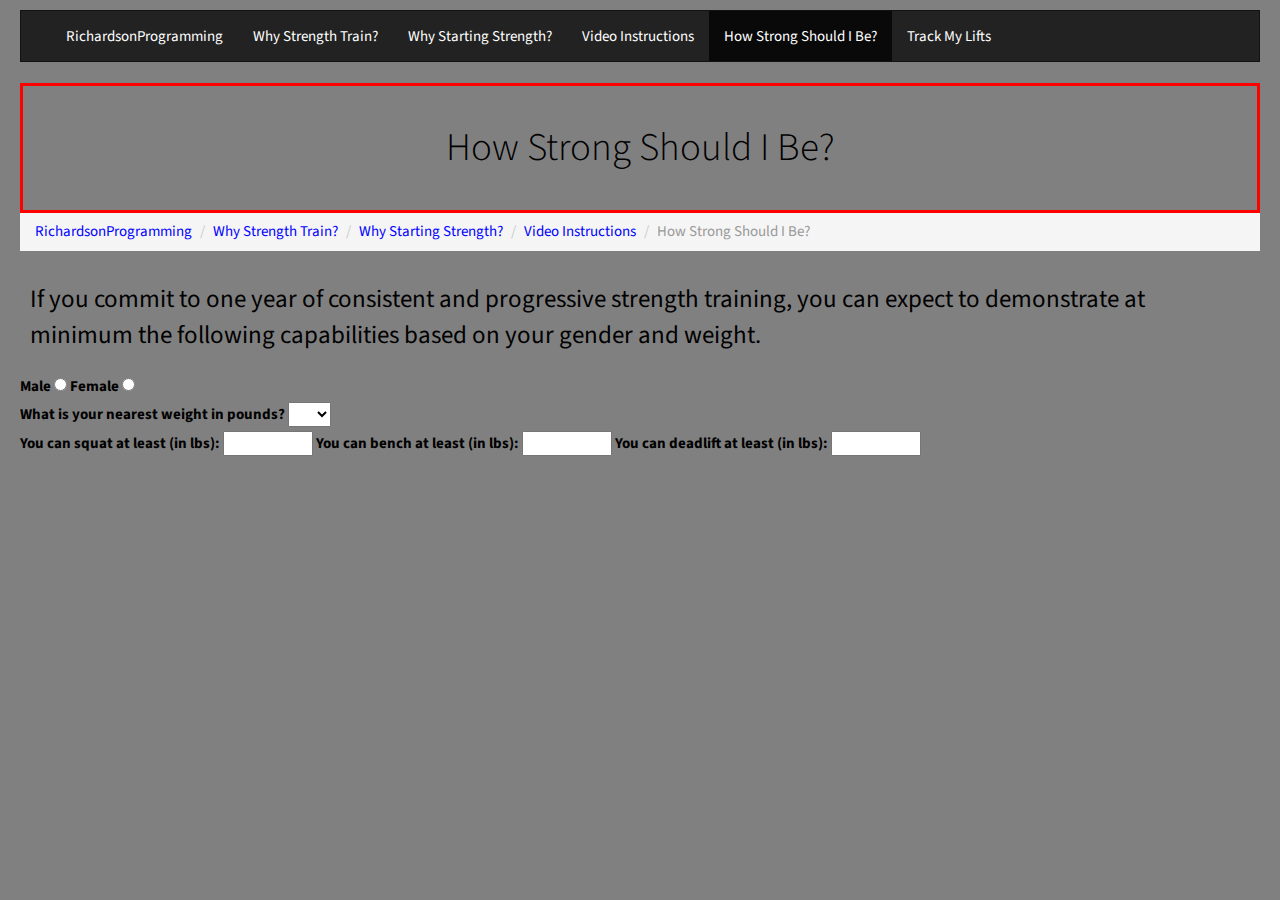
==== html/howStrong.html @ 3e98726e "First Commit" ====
<!doctype html>
<html lang="en">
<head>
<title>How Strong Should I Be?</title>
<meta charset="utf-8">
      <!-- import jQuery -->
<script src="http://code.jquery.com/jquery-1.11.3.min.js"></script>
<script src="../js/bootstrap.min.js"></script>
<script src="../js/howStrong.js"></script>
<link rel="stylesheet" href="../css/bootstrap.min.css"/>
<!-- import our own stylesheet -->
<link rel="stylesheet" type="text/css" href="../css/styles.css"/>


</head>

<body>

<!-- make Navbar-->

<nav class="navbar navbar-default">  
  <div class="container-fluid">
   <div class="navbar-header">
     <button type="button" class="navbar-toggle collapsed" data-toggle="collapse" data-target="#main-navbar" aria-expanded="false">
     <span class="sr-only">Toggle navigation</span>
        <span class="icon-bar"></span>
        <span class="icon-bar"></span>
        <span class="icon-bar"></span>
      </button>
   </div> 
   <div class="collapse navbar-collapse"  id="main-navbar">
     <ul class="nav navbar-nav">
       <li><a href="http://www.richardsonprogramming.com">RichardsonProgramming</a></li>
       <li><a href="../index.html">Why Strength Train?</a></li>
       <li><a href="whySSBT.html">Why Starting Strength?</a></li>
       <li><a href="videos.html">Video Instructions</a></li>
       <li class="active"><a href="#">How Strong Should I Be?</a></li>
       <li><a href="trackLifts.html">Track My Lifts</a></li>
     </ul>
   </div>
   </div>
  </nav>

<div class= "main">
<h1>How Strong Should I Be? </h1>
</div>

  <ol class="breadcrumb">
  <li><a href="http://www.richardsonprogramming.com">RichardsonProgramming</a></li>
  <li><a href="../index.html">Why Strength Train?</a></li>
  <li><a href="whySSBT.html">Why Starting Strength?</a></li>
  <li><a href="videos.html">Video Instructions</a></li>
  <li class="active">How Strong Should I Be?</li>
  </ol>

<p>If you commit to one year of consistent and progressive strength training, you can expect to demonstrate at minimum the following capabilities based on your gender and weight.</p>

<form>
<label>
Male
<input id = "maleButton" type = "radio" name =buttons value = "Male">
</label>
<label>
Female
<input id = "femaleButton" type = "radio" name =buttons value = "Female">
</label>
</form>

<form>
<label>
What is your nearest weight in pounds?
</label>
<select class = "weightRange" name = "weight">
<option value=""></option>
<option value="97">97</option>
<option value="105">105</option>
<option value="114">114</option>
<option value="123">123</option>
<option value="132">132</option> 
<option value="148">148</option>
<option value="165">165</option>
<option value="181">181</option>
<option value="198">198</option>
<option value="220">220</option>
<option value="242">242</option>
<option value="275">275</option>
</select>
</form>

<label>You can squat at least (in lbs):
<input id="squat" type="text" name="squat"></input>
</label>
<label>You can bench at least (in lbs):
<input id="bench" type="text" name="bench"></input>
<label>You can deadlift at least (in lbs):
<input id="deadlift" type="text" name="deadlift"></input>
</label>


<div id="BLANK">
</div>

</body>

</html>
---- css/styles.css ----
/* This changes the background to grey and adjusts layout*/
body{
	background: grey;
	color: black;
	margin-left: 20px;
	margin-right: 20px;
	padding-bottom: 20px;
	padding-top: 10px;
}

/* This changes the font family to monospace and makes a red border */
.main{
	font-family: monospace;
	border: 3px solid red;
	padding: 20px;
	padding-bottom: 30px;
}

/* This centers the heading */
.main {
	text-align: center;

}

.about {
	text-indent: 40px;
}
h2{
	text-decoration: underline;
}

/* This makes the image responsize--adjusts it for screensize */
img{
	max-width: 100%;
	height: auto;
}

a{
color: blue;
text-decoration: none;
}

.indent{
margin-left:15px;
}
p{
	padding: 10px;
font-size:25px;
}

label textarea{
	vertical-align: middle;
}

input[type=text] {
width: 90px;
height: 25px;
}
input[type=radio]{
	size: 30px;
}
table {
    border-collapse:collapse;
    width: 100%;
    
}

table th{
	border:2px solid black;
	height: 50px;
	text-align: center;
}

table td {
   border:2px solid black;
   padding-right: 5px;
   padding-left: 5px;
   text-align: center;
}
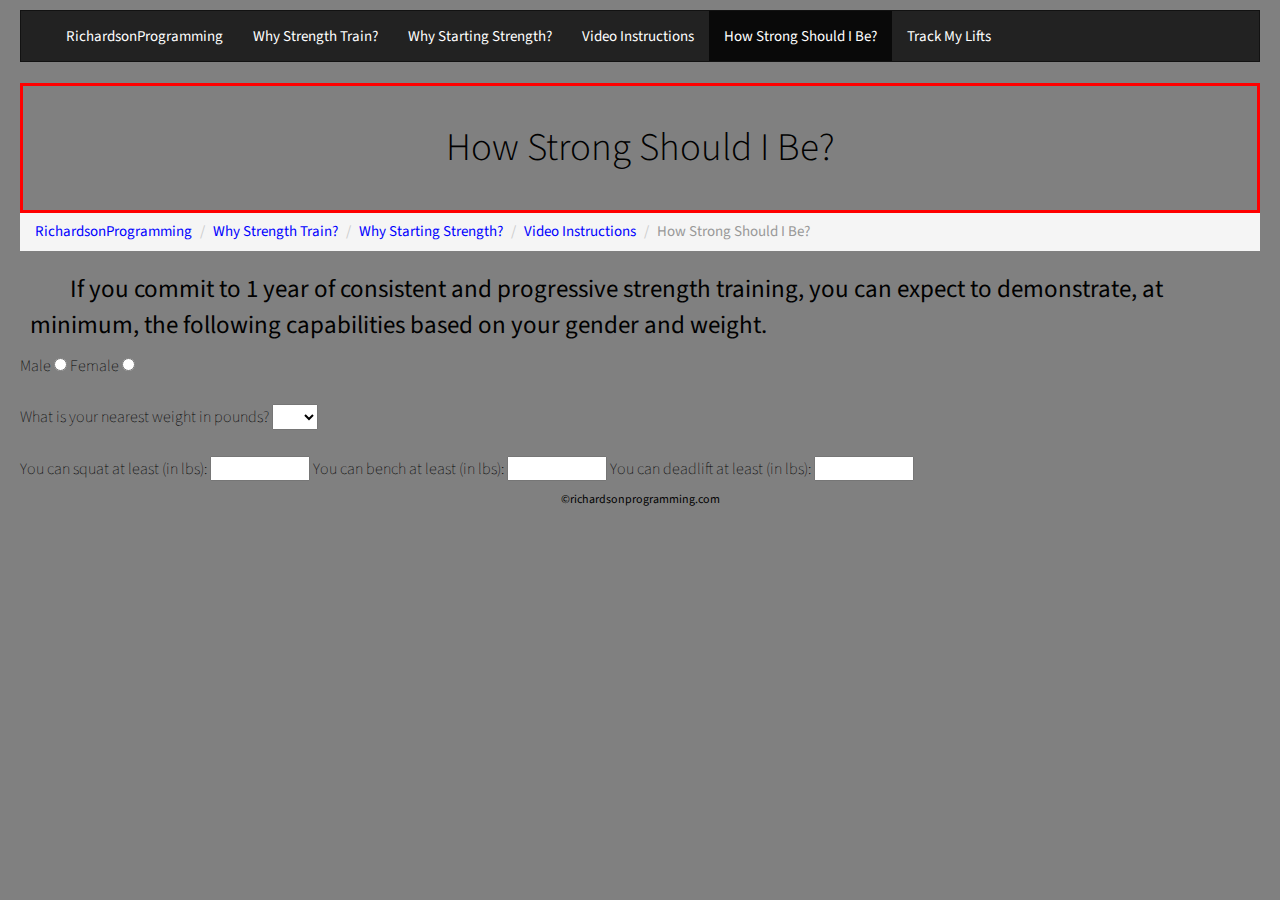
==== commit 0cc4ebd9: "Revised html to use semantic tags" ====
--- a/html/howStrong.html
+++ b/html/howStrong.html
@@ -1,105 +1,101 @@
-<!doctype html>
+<!DOCTYPE html>
 <html lang="en">
-<head>
-<title>How Strong Should I Be?</title>
-<meta charset="utf-8">
-      <!-- import jQuery -->
-<script src="http://code.jquery.com/jquery-1.11.3.min.js"></script>
-<script src="../js/bootstrap.min.js"></script>
-<script src="../js/howStrong.js"></script>
-<link rel="stylesheet" href="../css/bootstrap.min.css"/>
-<!-- import our own stylesheet -->
-<link rel="stylesheet" type="text/css" href="../css/styles.css"/>
+  <head>
+    <title>How Strong Should I Be?</title>
+    <meta charset="utf-8">
+    <!-- import jQuery -->
+    <script src="http://code.jquery.com/jquery-1.11.3.min.js"></script>
+    <script src="../js/bootstrap.min.js"></script>
+    <script src="../js/howStrong.js"></script>
+    <link rel="stylesheet" href="../css/bootstrap.min.css"/>
+    <!-- import own stylesheet -->
+    <link rel="stylesheet" type="text/css" href="../css/styles.css"/>
+  </head>
 
+  <body>
+    <nav class="navbar navbar-default" role="navigation">  
+      <div class="container-fluid">
+        <div class="navbar-header">
+          <button type="button" class="navbar-toggle collapsed" data-toggle="collapse" data-target="#main-navbar" aria-expanded="false">
+          <span class="sr-only">Toggle navigation</span>
+            <span class="icon-bar"></span>
+            <span class="icon-bar"></span>
+            <span class="icon-bar"></span>
+          </button>
+        </div> 
+        <div class="collapse navbar-collapse"  id="main-navbar">
+          <ul class="nav navbar-nav">
+            <li><a href="http://www.richardsonprogramming.com">RichardsonProgramming</a></li>
+            <li><a href="../index.html">Why Strength Train?</a></li>
+            <li><a href="whySSBT.html">Why Starting Strength?</a></li>
+            <li><a href="videos.html">Video Instructions</a></li>
+            <li class="active"><a href="#">How Strong Should I Be?</a></li>
+            <li><a href="trackLifts.html">Track My Lifts</a></li>
+          </ul>
+        </div>
+      </div>
+    </nav>
 
-</head>
+    <header class= "main">
+      <h1>How Strong Should I Be? </h1>
+    </header>
 
-<body>
+    <ol class="breadcrumb" role="navigation">
+      <li><a href="http://www.richardsonprogramming.com">RichardsonProgramming</a></li>
+      <li><a href="../index.html">Why Strength Train?</a></li>
+      <li><a href="whySSBT.html">Why Starting Strength?</a></li>
+      <li><a href="videos.html">Video Instructions</a></li>
+      <li class="active">How Strong Should I Be?</li>
+    </ol>
 
-<!-- make Navbar-->
+    <section>
+      <p class="about">If you commit to 1 year of consistent and progressive strength training, you can expect to demonstrate, at minimum, the following capabilities based on your gender and weight.</p>
+    </section>
+    
+    <section>
+      <label for="maleButton">Male
+        <input id = "maleButton" type = "radio" name =buttons value = "Male"/>
+      </label>
+      <label for="femaleButton">Female
+        <input id = "femaleButton" type = "radio" name =buttons value = "Female"/>
+      </label>
+    </section>
+    <br>
 
-<nav class="navbar navbar-default">  
-  <div class="container-fluid">
-   <div class="navbar-header">
-     <button type="button" class="navbar-toggle collapsed" data-toggle="collapse" data-target="#main-navbar" aria-expanded="false">
-     <span class="sr-only">Toggle navigation</span>
-        <span class="icon-bar"></span>
-        <span class="icon-bar"></span>
-        <span class="icon-bar"></span>
-      </button>
-   </div> 
-   <div class="collapse navbar-collapse"  id="main-navbar">
-     <ul class="nav navbar-nav">
-       <li><a href="http://www.richardsonprogramming.com">RichardsonProgramming</a></li>
-       <li><a href="../index.html">Why Strength Train?</a></li>
-       <li><a href="whySSBT.html">Why Starting Strength?</a></li>
-       <li><a href="videos.html">Video Instructions</a></li>
-       <li class="active"><a href="#">How Strong Should I Be?</a></li>
-       <li><a href="trackLifts.html">Track My Lifts</a></li>
-     </ul>
-   </div>
-   </div>
-  </nav>
+    <section>
+      <label for="selectWeight">What is your nearest weight in pounds?
+        <select id="selectWeight" class = "weightRange" name = "weight">
+          <option value=""></option>
+          <option value="97">97</option>
+          <option value="105">105</option>
+          <option value="114">114</option>
+          <option value="123">123</option>
+          <option value="132">132</option> 
+          <option value="148">148</option>
+          <option value="165">165</option>
+          <option value="181">181</option>
+          <option value="198">198</option>
+          <option value="220">220</option>
+          <option value="242">242</option>
+          <option value="275">275</option>
+        </select>
+      </label>
+    </section>
+    <br>
 
-<div class= "main">
-<h1>How Strong Should I Be? </h1>
-</div>
+    <section>
+      <label for="squat">You can squat at least (in lbs):
+        <input id="squat" type="text" name="squat"/>
+      </label>
+      <label for="bench">You can bench at least (in lbs):
+        <input id="bench" type="text" name="bench"/>
+      <label for="deadlift">You can deadlift at least (in lbs):
+        <input id="deadlift" type="text" name="deadlift"/>
+      </label>
+    </section>
 
-  <ol class="breadcrumb">
-  <li><a href="http://www.richardsonprogramming.com">RichardsonProgramming</a></li>
-  <li><a href="../index.html">Why Strength Train?</a></li>
-  <li><a href="whySSBT.html">Why Starting Strength?</a></li>
-  <li><a href="videos.html">Video Instructions</a></li>
-  <li class="active">How Strong Should I Be?</li>
-  </ol>
-
-<p>If you commit to one year of consistent and progressive strength training, you can expect to demonstrate at minimum the following capabilities based on your gender and weight.</p>
-
-<form>
-<label>
-Male
-<input id = "maleButton" type = "radio" name =buttons value = "Male">
-</label>
-<label>
-Female
-<input id = "femaleButton" type = "radio" name =buttons value = "Female">
-</label>
-</form>
-
-<form>
-<label>
-What is your nearest weight in pounds?
-</label>
-<select class = "weightRange" name = "weight">
-<option value=""></option>
-<option value="97">97</option>
-<option value="105">105</option>
-<option value="114">114</option>
-<option value="123">123</option>
-<option value="132">132</option> 
-<option value="148">148</option>
-<option value="165">165</option>
-<option value="181">181</option>
-<option value="198">198</option>
-<option value="220">220</option>
-<option value="242">242</option>
-<option value="275">275</option>
-</select>
-</form>
-
-<label>You can squat at least (in lbs):
-<input id="squat" type="text" name="squat"></input>
-</label>
-<label>You can bench at least (in lbs):
-<input id="bench" type="text" name="bench"></input>
-<label>You can deadlift at least (in lbs):
-<input id="deadlift" type="text" name="deadlift"></input>
-</label>
-
-
-<div id="BLANK">
-</div>
-
-</body>
-
+    <footer>
+      &copyrichardsonprogramming.com
+    </footer>
+  </body>
 </html>--- a/css/styles.css
+++ b/css/styles.css
@@ -8,73 +8,45 @@
 	padding-bottom: 20px;
 	padding-top: 10px;
 }
-
+footer{
+	text-align: center;
+	font-size: 12px;
+}
+p{
+	padding: 10px;
+	padding-top: 0px;
+	padding-bottom: 0px;
+	font-size:25px;
+}
+input[type=text] {
+	width: 100px;
+	height: 25px;
+}
+input[type=radio]{
+	size: 30px;
+}
+label{
+	font-weight: lighter;
+	font-size: 16px;
+}
+a{
+	color: blue;
+	text-decoration: none;
+}
 /* This changes the font family to monospace and makes a red border */
 .main{
 	font-family: monospace;
 	border: 3px solid red;
 	padding: 20px;
 	padding-bottom: 30px;
+	text-align: center;
 }
-
-/* This centers the heading */
-.main {
-	text-align: center;
-
-}
-
 .about {
 	text-indent: 40px;
 }
-h2{
-	text-decoration: underline;
+.indent{
+	margin-left:15px;
 }
 
-/* This makes the image responsize--adjusts it for screensize */
-img{
-	max-width: 100%;
-	height: auto;
-}
 
-a{
-color: blue;
-text-decoration: none;
-}
 
-.indent{
-margin-left:15px;
-}
-p{
-	padding: 10px;
-font-size:25px;
-}
-
-label textarea{
-	vertical-align: middle;
-}
-
-input[type=text] {
-width: 90px;
-height: 25px;
-}
-input[type=radio]{
-	size: 30px;
-}
-table {
-    border-collapse:collapse;
-    width: 100%;
-    
-}
-
-table th{
-	border:2px solid black;
-	height: 50px;
-	text-align: center;
-}
-
-table td {
-   border:2px solid black;
-   padding-right: 5px;
-   padding-left: 5px;
-   text-align: center;
-}